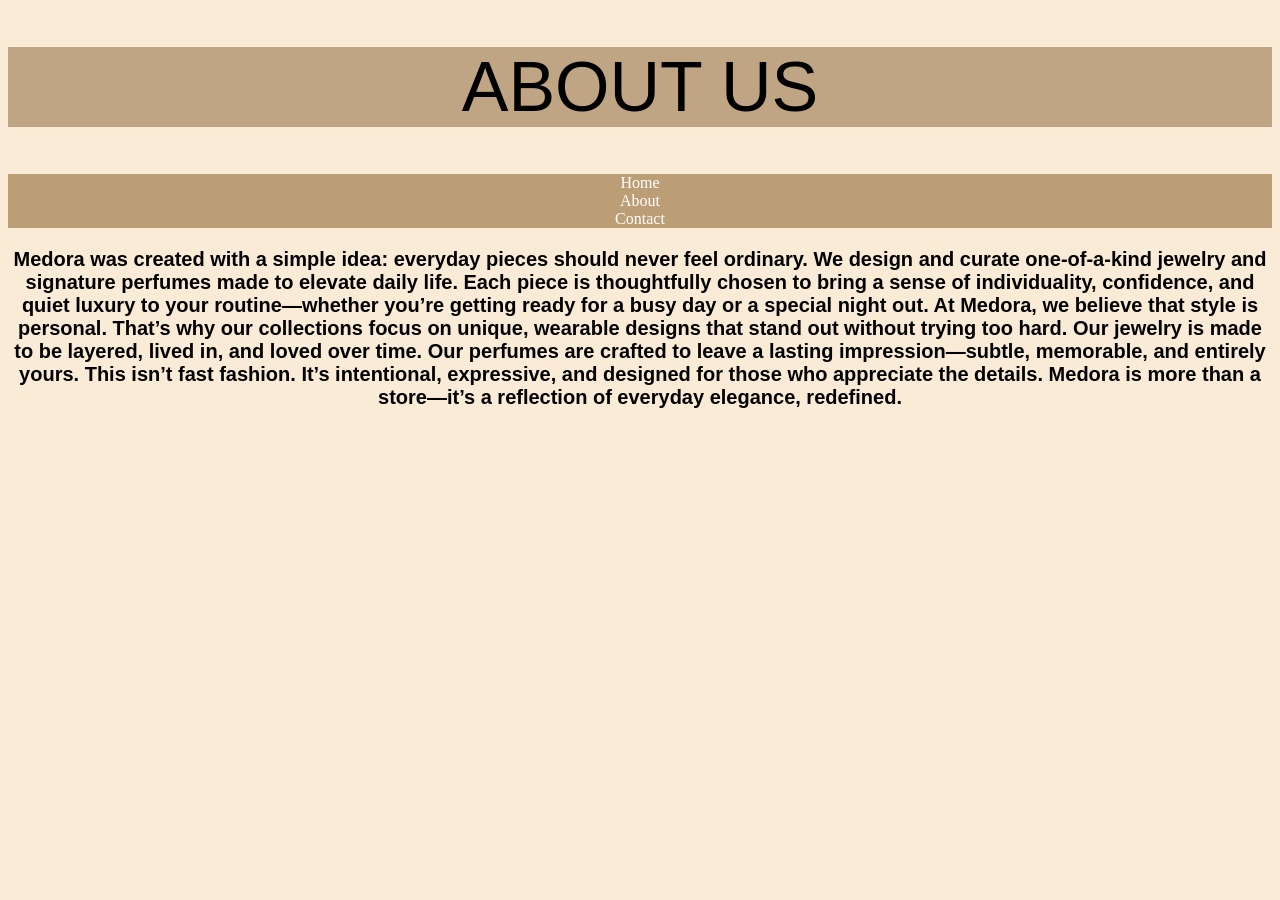
==== about.html @ 06dff165 "Add files via upload" ====
<!DOCTYPE html>
<html lang="en">
<head>
    <meta charset="UTF-8">
    <meta name="viewport" content="width=device-width, initial-scale=1.0">
    <title>Document</title>
    <link rel="stylesheet" href="style.css">
</head>
<body>
    <h1>ABOUT US</h1>
      <!-- Navigtion bar-->
      <ul>
        <li><a href="index.html">Home</a></li>
        <li><a href="about.html">About</a></li>
        <li><a href="">Contact</a></li>
    </ul>
    <!-- Navigtion bar-->
    <h3>Medora was created with a simple idea: everyday pieces should never feel ordinary.

        We design and curate one-of-a-kind jewelry and signature perfumes made to elevate daily life. Each piece is thoughtfully chosen to bring a sense of individuality, confidence, and quiet luxury to your routine—whether you’re getting ready for a busy day or a special night out.
        
        At Medora, we believe that style is personal. That’s why our collections focus on unique, wearable designs that stand out without trying too hard. Our jewelry is made to be layered, lived in, and loved over time. Our perfumes are crafted to leave a lasting impression—subtle, memorable, and entirely yours.
        
        This isn’t fast fashion. It’s intentional, expressive, and designed for those who appreciate the details.
        
        Medora is more than a store—it’s a reflection of everyday elegance, redefined.</h3>

</body>
</html>
---- style.css ----
.italiana-regular {
    font-family: "Italiana", sans-serif;
    font-weight: 400;
    font-style: normal;
  }
  .antic-didone-regular {
    font-family: "Antic Didone", serif;
    font-weight: 400;
    font-style: normal;
  }
  

body{
    background-color: antiquewhite;
}

h1{
    text-align: center;
    font-family: "Italiana", sans-serif;
    font-size:70px;
    font-weight:5;
    background-color: rgb(192, 165, 133);
   
}

h2{
    text-align: center;
    font-family:"Antic Didone", serif;
    font-size:26px;
    font-weight:5;
    
}

h3{
  text-align: center;
  font-family: "Italiana", sans-serif;
  font-size:20px;
  
}

ul{
  list-style-type:none;
  margin:0;
  padding: 0;
  background-color: #bb9d76;
  display:block;
}

ul li a {
  display: block;
  color: white;
  text-align: center;
  padding: 14px 16px;
  text-decoration: none;
  padding:0;
  justify-content: center;
}

ul li a:hover {
  background-color: #ccaf8f;
}
.images{
  margin-top:30px;
  text-align: center;
}
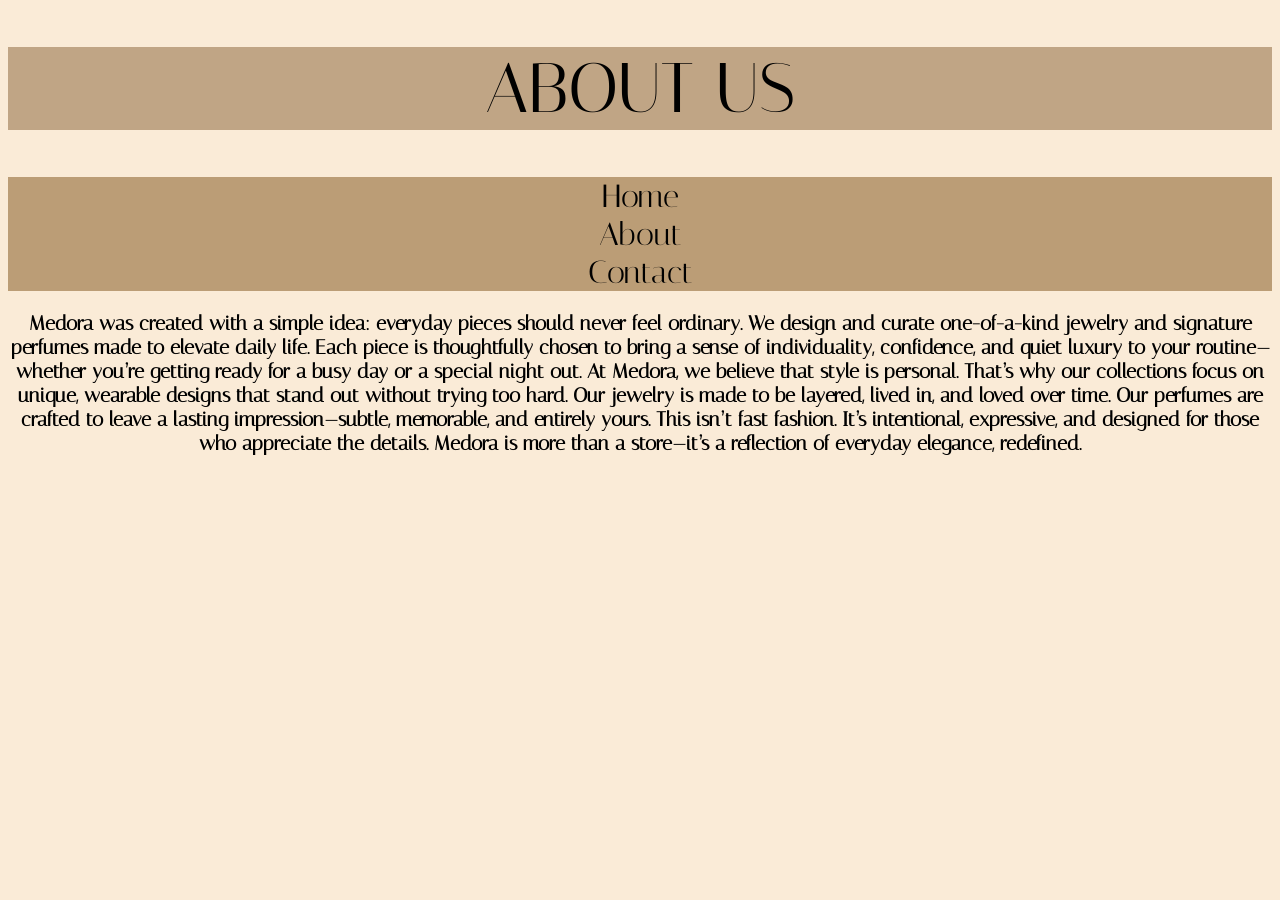
==== commit 084a4f04: "Add files via upload" ====
--- a/about.html
+++ b/about.html
@@ -5,6 +5,12 @@
     <meta name="viewport" content="width=device-width, initial-scale=1.0">
     <title>Document</title>
     <link rel="stylesheet" href="style.css">
+    <link rel="preconnect" href="https://fonts.googleapis.com">
+<link rel="preconnect" href="https://fonts.gstatic.com" crossorigin>
+<link href="https://fonts.googleapis.com/css2?family=Italiana&display=swap" rel="stylesheet">
+<link rel="preconnect" href="https://fonts.googleapis.com">
+<link rel="preconnect" href="https://fonts.gstatic.com" crossorigin>
+<link href="https://fonts.googleapis.com/css2?family=Antic+Didone&display=swap" rel="stylesheet">
 </head>
 <body>
     <h1>ABOUT US</h1>
@@ -12,7 +18,7 @@
       <ul>
         <li><a href="index.html">Home</a></li>
         <li><a href="about.html">About</a></li>
-        <li><a href="">Contact</a></li>
+        <li><a href="contact.html">Contact</a></li>
     </ul>
     <!-- Navigtion bar-->
     <h3>Medora was created with a simple idea: everyday pieces should never feel ordinary.
--- a/style.css
+++ b/style.css
@@ -39,17 +39,32 @@
   
 }
 
+h4{
+  text-align: center;
+  font-family: "Italiana", sans-serif;
+}
+
+h5{
+  text-align: center;
+  font-family: "Italiana", sans-serif;
+}
+
 ul{
   list-style-type:none;
   margin:0;
   padding: 0;
   background-color: #bb9d76;
   display:block;
+  font-family: "Italiana", sans-serif;
+  color: black;
+  font-size: xx-large;
+  text-align: center;
+ 
 }
 
 ul li a {
   display: block;
-  color: white;
+  color: rgb(0, 0, 0);
   text-align: center;
   padding: 14px 16px;
   text-decoration: none;
@@ -63,4 +78,43 @@
 .images{
   margin-top:30px;
   text-align: center;
-}+}
+
+.card {
+  /* Add shadows to create the "card" effect */
+  box-shadow: 0 4px 8px 0 rgba(0,0,0,0.2);
+  transition: 0.3s;
+  display:flex;
+  justify-content:center;
+  align-items:center;
+  margin-top:35px;
+}
+
+/* On mouse-over, add a deeper shadow */
+.card:hover {
+  box-shadow: 0 8px 16px 0 rgba(0,0,0,0.2);
+}
+
+/* Add some padding inside the card container */
+.container {
+  padding: 2px 16px;
+}
+
+input, textarea {
+  width: 300px;
+  padding: 8px;
+  margin-bottom: 10px;
+ }
+ 
+ button {
+  padding: 10px 15px;
+  background-color: rgb(190, 167, 124);
+  color: white;
+  border: none;
+ }
+ 
+ button:hover {
+  background-color: rgba(214, 186, 127, 0.774);
+ }
+ 
+ 
